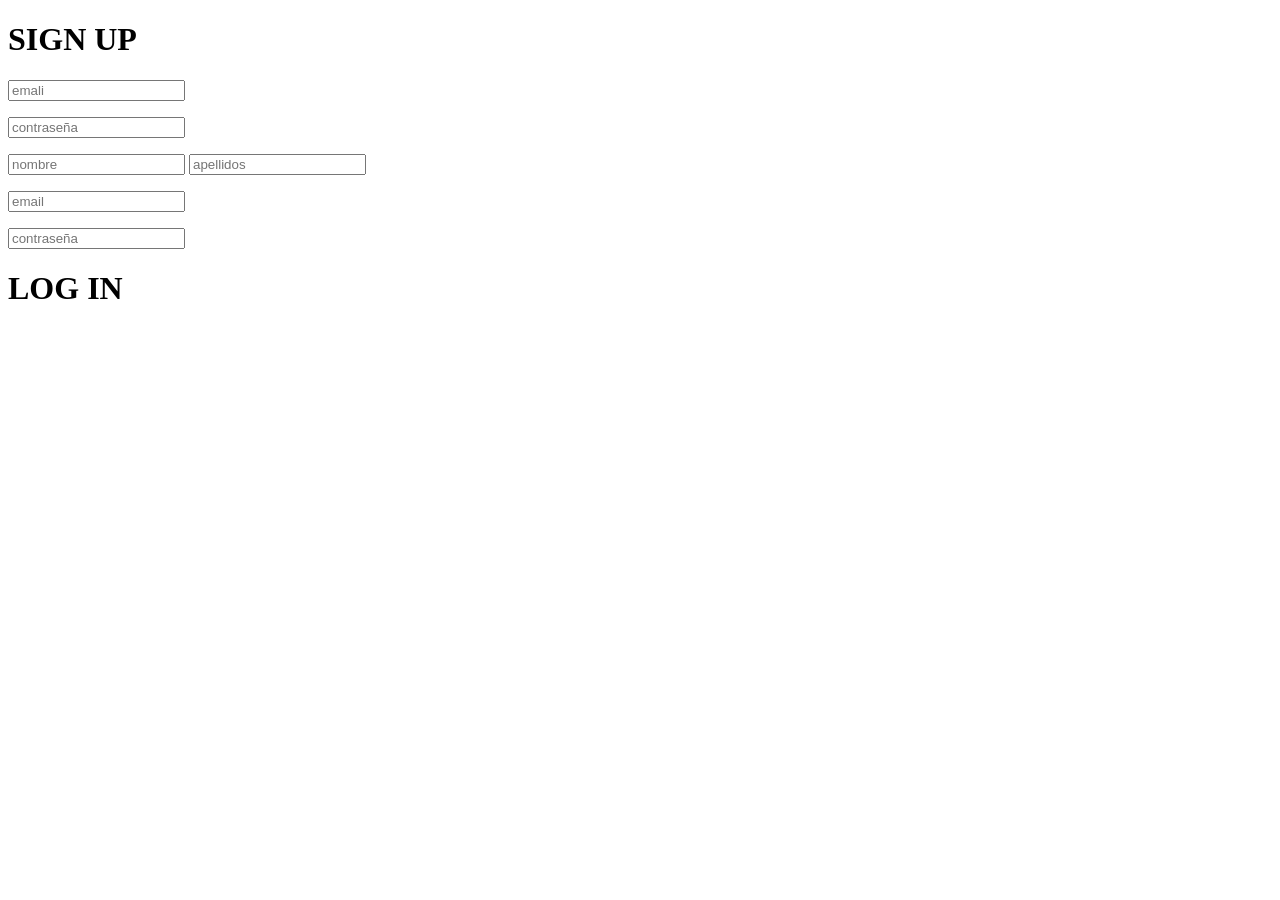
==== login-signup.html @ c3cc9718 "aaaaaaaaaaaaaaaaaaaaaaaaaaaaaaaaa" ====
<!DOCTYPE html>
<html lang="en">

<head>
    <meta charset="UTF-8">
    <meta name="viewport" content="width=device-width, initial-scale=1.0">
    <meta http-equiv="X-UA-Compatible" content="ie=edge">
    <title>Document</title>
</head>

<body>
    <div class="signup">
        <h1>SIGN UP</h1>
    </div>

    <div class="signupform">
        <form action="" method="post">
            <p>
                <input type="email" name="email" placeholder="emali">
            </p>
            <p>
                <input type="password" name="contraseña" placeholder="contraseña">
            </p>
            <p>
                <input type="text" name="nombre" placeholder="nombre">
                <input type="text" name="apellidos" placeholder="apellidos">
            </p>
        </form>
    </div>

    <div class="loginform">
        <form action="" method="post">
            <p>
                <input type="email" name="email" placeholder="email">
            </p>
            <p>
                <input type="password" name="contraseña" placeholder="contraseña">
            </p>
        </form>
    </div>

    <div class="login">
        <H1>LOG IN</H1>
    </div>



</body>
<script src="https://code.jquery.com/jquery-3.4.1.slim.min.js"
    integrity="sha256-pasqAKBDmFT4eHoN2ndd6lN370kFiGUFyTiUHWhU7k8=" crossorigin="anonymous">
    </script>

</html>
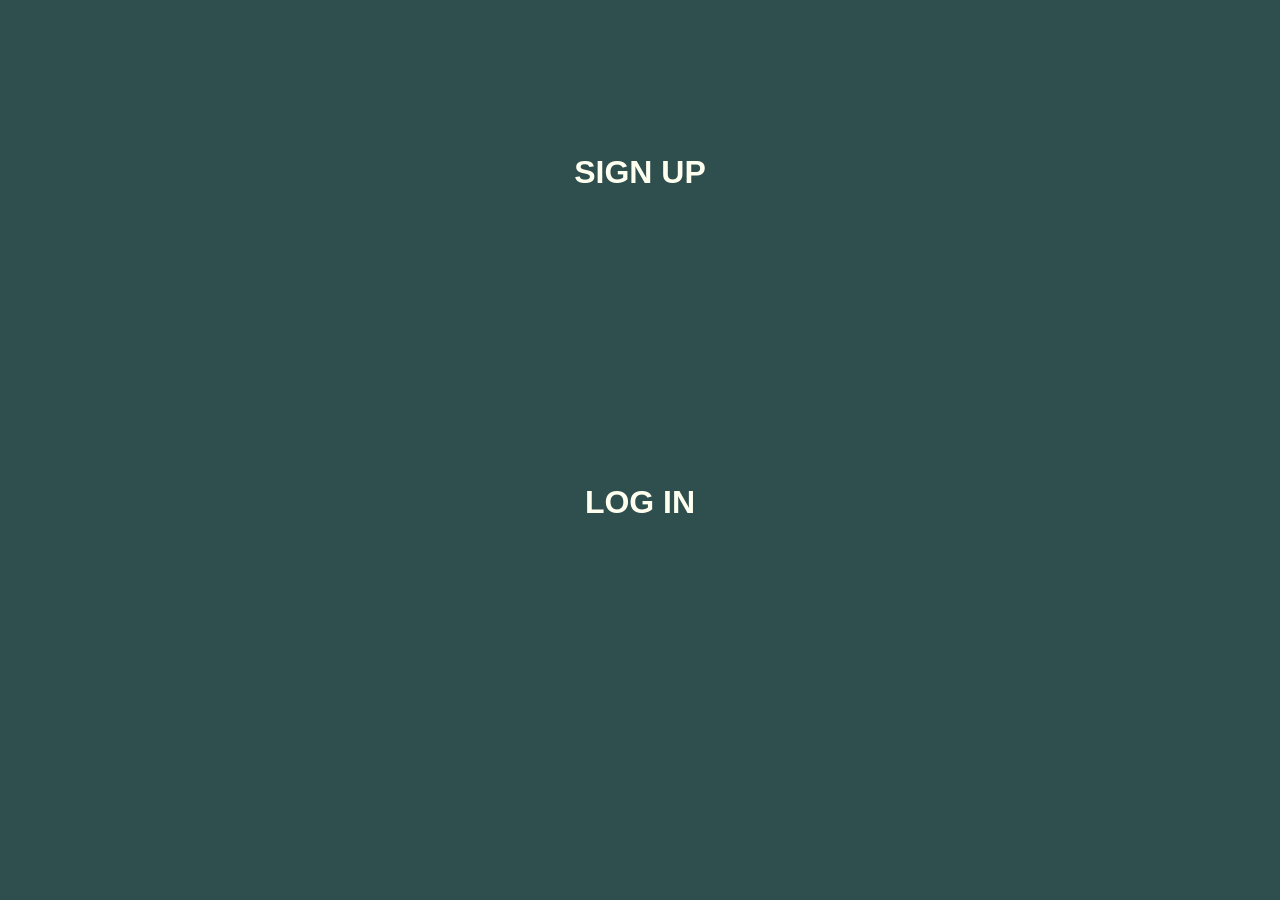
==== commit 7f29b0da: "javascrises en login" ====
--- a/login-signup.html
+++ b/login-signup.html
@@ -6,6 +6,7 @@
     <meta name="viewport" content="width=device-width, initial-scale=1.0">
     <meta http-equiv="X-UA-Compatible" content="ie=edge">
     <title>Document</title>
+    <link rel="stylesheet" href="style.css">
 </head>
 
 <body>
@@ -13,7 +14,7 @@
         <h1>SIGN UP</h1>
     </div>
 
-    <div class="signupform">
+    <div class="signupform" type="hidden">
         <form action="" method="post">
             <p>
                 <input type="email" name="email" placeholder="emali">
@@ -25,16 +26,25 @@
                 <input type="text" name="nombre" placeholder="nombre">
                 <input type="text" name="apellidos" placeholder="apellidos">
             </p>
+            <p>
+                <input type="file" name="profilepic">
+            </p>
+            <p>
+                <input type="submit" name="enviar" value="signup">
+            </p>
         </form>
     </div>
 
-    <div class="loginform">
+    <div class="loginform" type="hidden">
         <form action="" method="post">
             <p>
                 <input type="email" name="email" placeholder="email">
             </p>
             <p>
                 <input type="password" name="contraseña" placeholder="contraseña">
+            </p>
+            <p>
+                <input type="submit" name="enviar" value="signup">
             </p>
         </form>
     </div>
@@ -47,7 +57,17 @@
 
 </body>
 <script src="https://code.jquery.com/jquery-3.4.1.slim.min.js"
+    integrity="sha384-J6qa4849blE2+poT4WnyKhv5vZF5SrPo0iEjwBvKU7imGFAV0wwj1yYfoRSJoZ+n"
+    crossorigin="anonymous"></script>
+<script src="https://cdn.jsdelivr.net/npm/popper.js@1.16.0/dist/umd/popper.min.js"
+    integrity="sha384-Q6E9RHvbIyZFJoft+2mJbHaEWldlvI9IOYy5n3zV9zzTtmI3UksdQRVvoxMfooAo"
+    crossorigin="anonymous"></script>
+<script src="https://stackpath.bootstrapcdn.com/bootstrap/4.4.1/js/bootstrap.min.js"
+    integrity="sha384-wfSDF2E50Y2D1uUdj0O3uMBJnjuUD4Ih7YwaYd1iqfktj0Uod8GCExl3Og8ifwB6"
+    crossorigin="anonymous"></script>
+<script src="https://code.jquery.com/jquery-3.4.1.slim.min.js"
     integrity="sha256-pasqAKBDmFT4eHoN2ndd6lN370kFiGUFyTiUHWhU7k8=" crossorigin="anonymous">
     </script>
+<script src="logscript.js"></script>
 
 </html>
--- a/style.css
+++ b/style.css
@@ -0,0 +1,47 @@
+* {
+  font-family: Verdana, Geneva, Tahoma, sans-serif;
+  -webkit-box-sizing: border-box;
+          box-sizing: border-box;
+  background-color: DarkSlateGray;
+  color: ivory;
+}
+
+.signup, .login {
+  text-align: center;
+  height: 330px;
+  padding: 125px;
+}
+
+.signup:hover, .login:hover {
+  border: solid ivory 4px;
+}
+
+.signupform, .loginform {
+  display: none;
+}
+
+.shrink {
+  height: auto;
+  padding: 5px;
+}
+
+input {
+  font-size: 1em;
+  margin-top: 20px;
+  margin-bottom: 20px;
+  margin-right: 27.5px;
+  margin-left: 30px;
+  background-color: #0c3131;
+  border: 2px solid white;
+  padding: 14px 10px;
+  border-radius: 24px;
+  width: 200px;
+  -webkit-transition: 0.25s;
+  transition: 0.25s;
+  outline: none;
+}
+
+.activo {
+  background-color: grey;
+}
+/*# sourceMappingURL=style.css.map */
